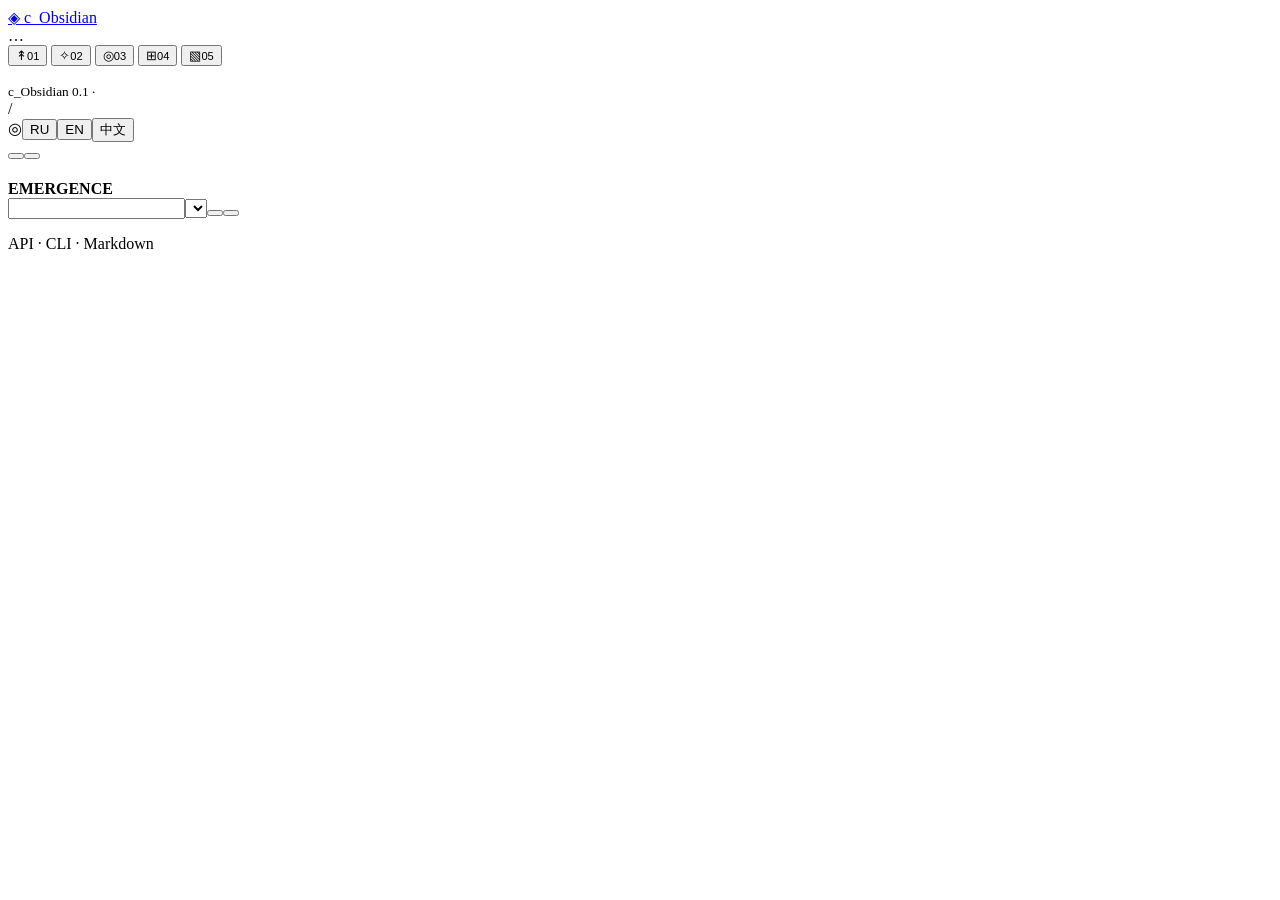
==== web/index.html @ bed9e0d6 "Add authenticated Obsidian vault service and container checks" ====
<!doctype html>
<html lang="ru"><head><meta charset="utf-8"><meta name="viewport" content="width=device-width, initial-scale=1"><title>c_Obsidian · Idea Atlas</title><link rel="stylesheet" href="/style.css"></head>
<body>
<aside class="sidebar">
 <a class="brand" href="/" aria-label="c Obsidian"><span class="gem">◈</span> c_Obsidian <small data-i18n="atlas"></small></a>
 <div class="space-label" data-i18n="workspace"></div><div class="vault-name" id="vault-name">…</div>
 <div class="space-label" data-i18n="views"></div><nav id="views">
 <button data-view="emergence" class="active"><span>↟</span><span data-i18n="emergenceName"></span><small>01</small></button>
 <button data-view="starfield"><span>✧</span><span data-i18n="starfieldName"></span><small>02</small></button>
 <button data-view="gravity"><span>◎</span><span data-i18n="gravityName"></span><small>03</small></button>
 <button data-view="sensemakers"><span>⊞</span><span data-i18n="sensemakersName"></span><small>04</small></button>
 <button data-view="photos"><span>▧</span><span data-i18n="photos"></span><small>05</small></button></nav>
 <div class="side-bottom"><div class="local-dot"><i></i><span data-i18n="local"></span></div><p data-i18n="privacy"></p><a href="https://github.com/nickmilo/ideaverse-maps" target="_blank" rel="noreferrer" data-i18n="inspiration"></a><small>c_Obsidian 0.1 · <span data-i18n="localEdition"></span></small></div>
</aside>
<main>
 <header><div class="breadcrumb"><span class="atlas-name" data-i18n="atlas"></span><span>/</span><b id="view-crumb"></b></div><div class="actions"><div class="language-switch" role="group" aria-label="Language / Язык / 语言"><span aria-hidden="true">◎</span><button type="button" data-language="ru" aria-label="Русский" title="Русский" aria-pressed="true">RU</button><button type="button" data-language="en" aria-label="English" title="English" aria-pressed="false">EN</button><button type="button" data-language="zh" aria-label="简体中文" title="简体中文" aria-pressed="false">中文</button></div><button id="refresh" class="quiet" data-i18n="refresh"></button><button id="new-note" class="primary" data-i18n="newNote"></button><button id="logout" class="quiet" hidden data-i18n="logout"></button></div></header>
 <section class="heading"><div><div class="eyebrow" data-i18n="eyebrow"></div><h1 id="view-title"></h1><p id="view-description"></p></div><span class="edition" data-i18n="edition"></span></section>
 <section class="stats" id="stats"></section>
 <div class="map-toolbar"><div class="map-title"><i></i><b id="map-caption">EMERGENCE</b></div><div class="map-controls"><input type="search" id="search" aria-label="Search"><select id="group"><option value="time" data-i18n="time"></option><option value="folder" data-i18n="folder"></option></select><button id="play" data-i18n="play"></button><button id="upload" data-i18n="upload"></button><input type="file" accept="image/png,image/jpeg,image/gif,image/webp" id="image-file" hidden></div></div>
 <div class="work-area"><section class="map-shell"><div id="map" role="region" aria-label="Notes map"></div><div class="map-footer"><span id="map-hint" data-i18n="hint"></span><span id="timeline"></span></div></section><aside class="inspector" id="inspector"><div class="space-label" data-i18n="inspector"></div><div id="note-details"></div></aside></div>
 <section class="insights"><div><span class="eyebrow" data-i18n="next"></span><p id="insight"></p></div><span class="policy" data-i18n="policy"></span></section>
 <p id="message" role="status" aria-live="polite"></p>
 <footer><span data-i18n="footer"></span><span>API · CLI · Markdown</span></footer>
</main>
<dialog id="create-dialog"><form id="create-form"><h2 data-i18n="newNote"></h2><label data-i18n="notePath" for="note-path"></label><input id="note-path" required value="Inbox/"><label data-i18n="content" for="note-content"></label><textarea id="note-content" rows="12" required></textarea><div class="dialog-actions"><button type="button" id="cancel-create" data-i18n="cancel"></button><button type="submit" class="primary" data-i18n="create"></button></div><p id="create-error" role="alert"></p></form></dialog>
<script src="/app.js"></script></body></html>
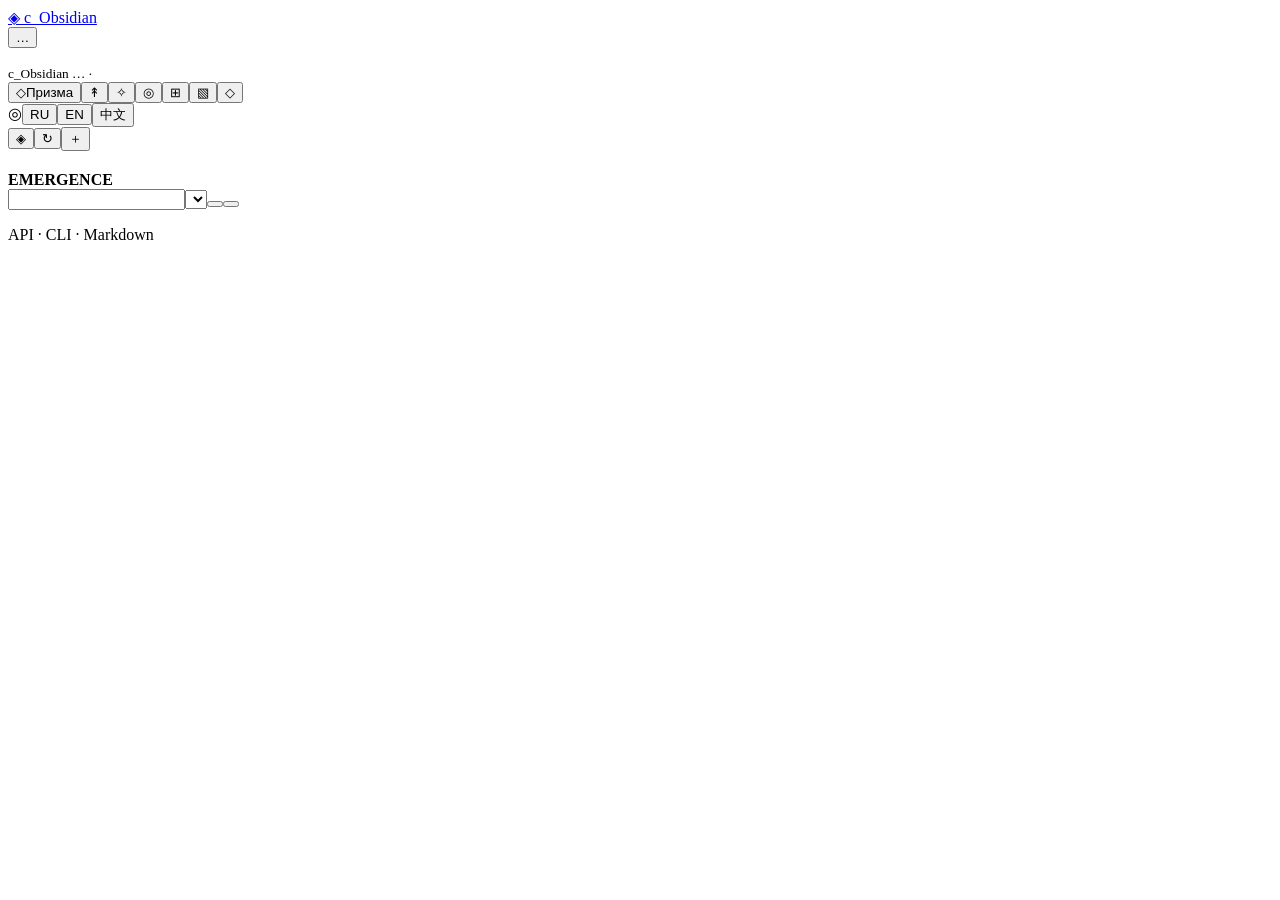
==== commit 6f18be2d: "publish(c_Obsidian): block-002" ====
--- a/web/index.html
+++ b/web/index.html
@@ -1,19 +1,13 @@
 <!doctype html>
-<html lang="ru"><head><meta charset="utf-8"><meta name="viewport" content="width=device-width, initial-scale=1"><title>c_Obsidian · Idea Atlas</title><link rel="stylesheet" href="/style.css"></head>
+<html lang="ru"><head><meta charset="utf-8"><meta name="viewport" content="width=device-width, initial-scale=1"><title>c_Obsidian · Idea Atlas</title><link rel="stylesheet" href="/style.css"><link rel="stylesheet" href="/prism.css"></head>
 <body>
 <aside class="sidebar">
  <a class="brand" href="/" aria-label="c Obsidian"><span class="gem">◈</span> c_Obsidian <small data-i18n="atlas"></small></a>
- <div class="space-label" data-i18n="workspace"></div><div class="vault-name" id="vault-name">…</div>
- <div class="space-label" data-i18n="views"></div><nav id="views">
- <button data-view="emergence" class="active"><span>↟</span><span data-i18n="emergenceName"></span><small>01</small></button>
- <button data-view="starfield"><span>✧</span><span data-i18n="starfieldName"></span><small>02</small></button>
- <button data-view="gravity"><span>◎</span><span data-i18n="gravityName"></span><small>03</small></button>
- <button data-view="sensemakers"><span>⊞</span><span data-i18n="sensemakersName"></span><small>04</small></button>
- <button data-view="photos"><span>▧</span><span data-i18n="photos"></span><small>05</small></button></nav>
- <div class="side-bottom"><div class="local-dot"><i></i><span data-i18n="local"></span></div><p data-i18n="privacy"></p><a href="https://github.com/nickmilo/ideaverse-maps" target="_blank" rel="noreferrer" data-i18n="inspiration"></a><small>c_Obsidian 0.1 · <span data-i18n="localEdition"></span></small></div>
+ <div class="space-label" data-i18n="workspace"></div><button type="button" class="vault-name" id="vault-name" aria-haspopup="dialog">…</button>
+ <div class="side-bottom"><div class="local-dot"><i></i><span data-i18n="local"></span></div><p data-i18n="privacy"></p><a href="https://github.com/nickmilo/ideaverse-maps" target="_blank" rel="noreferrer" data-i18n="inspiration"></a><small>c_Obsidian <span id="build-version">…</span> · <span data-i18n="localEdition"></span></small></div>
 </aside>
 <main>
- <header><div class="breadcrumb"><span class="atlas-name" data-i18n="atlas"></span><span>/</span><b id="view-crumb"></b></div><div class="actions"><div class="language-switch" role="group" aria-label="Language / Язык / 语言"><span aria-hidden="true">◎</span><button type="button" data-language="ru" aria-label="Русский" title="Русский" aria-pressed="true">RU</button><button type="button" data-language="en" aria-label="English" title="English" aria-pressed="false">EN</button><button type="button" data-language="zh" aria-label="简体中文" title="简体中文" aria-pressed="false">中文</button></div><button id="refresh" class="quiet" data-i18n="refresh"></button><button id="new-note" class="primary" data-i18n="newNote"></button><button id="logout" class="quiet" hidden data-i18n="logout"></button></div></header>
+ <header><nav id="views" class="top-views" aria-label="Карты идей"><button data-view="prism" class="active"><span aria-hidden="true">◇</span><span data-i18n="prismName">Призма</span></button><button data-view="emergence"><span aria-hidden="true">↟</span><span data-i18n="emergenceName"></span></button><button data-view="starfield"><span aria-hidden="true">✧</span><span data-i18n="starfieldName"></span></button><button data-view="gravity"><span aria-hidden="true">◎</span><span data-i18n="gravityName"></span></button><button data-view="sensemakers"><span aria-hidden="true">⊞</span><span data-i18n="sensemakersName"></span></button><button data-view="photos"><span aria-hidden="true">▧</span><span data-i18n="photos"></span></button><button id="open-prism" type="button" aria-haspopup="dialog"><span aria-hidden="true">◇</span><span data-i18n="prototypeName"></span></button></nav><div class="actions" role="toolbar" aria-label="Основные действия"><div class="language-switch" role="group" aria-label="Language / Язык / 语言"><span aria-hidden="true">◎</span><button type="button" data-language="ru" aria-label="Русский" title="Русский" aria-pressed="true">RU</button><button type="button" data-language="en" aria-label="English" title="English" aria-pressed="false">EN</button><button type="button" data-language="zh" aria-label="简体中文" title="简体中文" aria-pressed="false">中文</button></div><div class="action-group"><button id="storage" class="quiet"><span class="action-icon" aria-hidden="true">◈</span><span class="action-text" data-i18n="storage"></span></button><button id="refresh" class="quiet"><span class="action-icon" aria-hidden="true">↻</span><span class="action-text" data-i18n="refresh"></span></button><button id="new-note" class="primary"><span class="action-icon" aria-hidden="true">＋</span><span class="action-text" data-i18n="newNoteShort"></span></button><button id="logout" class="quiet" hidden><span class="action-icon" aria-hidden="true">⇥</span><span class="action-text" data-i18n="logout"></span></button></div></div></header>
  <section class="heading"><div><div class="eyebrow" data-i18n="eyebrow"></div><h1 id="view-title"></h1><p id="view-description"></p></div><span class="edition" data-i18n="edition"></span></section>
  <section class="stats" id="stats"></section>
  <div class="map-toolbar"><div class="map-title"><i></i><b id="map-caption">EMERGENCE</b></div><div class="map-controls"><input type="search" id="search" aria-label="Search"><select id="group"><option value="time" data-i18n="time"></option><option value="folder" data-i18n="folder"></option></select><button id="play" data-i18n="play"></button><button id="upload" data-i18n="upload"></button><input type="file" accept="image/png,image/jpeg,image/gif,image/webp" id="image-file" hidden></div></div>
@@ -23,4 +17,8 @@
  <footer><span data-i18n="footer"></span><span>API · CLI · Markdown</span></footer>
 </main>
 <dialog id="create-dialog"><form id="create-form"><h2 data-i18n="newNote"></h2><label data-i18n="notePath" for="note-path"></label><input id="note-path" required value="Inbox/"><label data-i18n="content" for="note-content"></label><textarea id="note-content" rows="12" required></textarea><div class="dialog-actions"><button type="button" id="cancel-create" data-i18n="cancel"></button><button type="submit" class="primary" data-i18n="create"></button></div><p id="create-error" role="alert"></p></form></dialog>
-<script src="/app.js"></script></body></html>
+<dialog id="edit-dialog"><form id="edit-form"><h2 data-i18n="editNote"></h2><label data-i18n="notePath" for="edit-path"></label><input id="edit-path" readonly><p class="editor-help" data-i18n="editorHelp"></p><label data-i18n="content" for="edit-content"></label><textarea id="edit-content" rows="20" spellcheck="false" required></textarea><div class="dialog-actions"><button type="button" id="cancel-edit" data-i18n="cancel"></button><button type="submit" class="primary" data-i18n="save"></button></div><p id="edit-error" role="alert"></p></form></dialog>
+<dialog id="storage-dialog"><h2 data-i18n="storageTitle"></h2><div class="storage-summary"><span data-i18n="currentStorage"></span><strong id="storage-vault">…</strong></div><p data-i18n="storageExplanation"></p><p class="storage-warning" data-i18n="storageWarning"></p><input type="file" id="vault-folder" webkitdirectory multiple hidden><div class="dialog-actions"><button type="button" id="cancel-storage" data-i18n="close"></button><button type="button" id="example-storage" class="quiet" data-i18n="exampleStorage"></button><button type="button" id="import-folder" class="primary" data-i18n="importFolder"></button></div><p id="storage-progress" class="storage-progress" role="status" aria-live="polite"></p></dialog>
+<dialog id="prism-dialog" class="prism-dialog" aria-labelledby="prism-title"><div class="prism-toolbar"><h2 id="prism-title" data-i18n="prototypeName"></h2><div><button id="prism-edit" type="button" data-i18n="prismEdit"></button><button id="prism-upload" type="button" data-i18n="prismUpload"></button><button id="prism-reset" type="button" data-i18n="prismReset"></button><input id="prism-file" type="file" accept=".html,.htm,text/html" hidden><button id="prism-download" type="button" data-i18n="prismDownload"></button><button id="prism-close" type="button" data-i18n="close"></button></div></div><p class="prism-description" data-i18n="prismDescription"></p><p id="prism-message" role="status" aria-live="polite"></p><iframe id="prism-frame" title="Призма различений — прототип" sandbox="allow-scripts allow-modals" referrerpolicy="no-referrer"></iframe></dialog>
+<dialog id="prism-editor-dialog" class="prism-editor-dialog" aria-labelledby="prism-editor-title"><form id="prism-editor-form"><h2 id="prism-editor-title" data-i18n="prismEdit"></h2><label for="prism-editor-content" data-i18n="prismSource"></label><textarea id="prism-editor-content" rows="22" spellcheck="false" required></textarea><p id="prism-editor-error" role="alert"></p><div class="dialog-actions"><button id="prism-editor-cancel" type="button" data-i18n="cancel"></button><button id="prism-editor-save" type="submit" data-i18n="save"></button></div></form></dialog>
+<script src="/app.js"></script><script src="/prism.js"></script></body></html>
